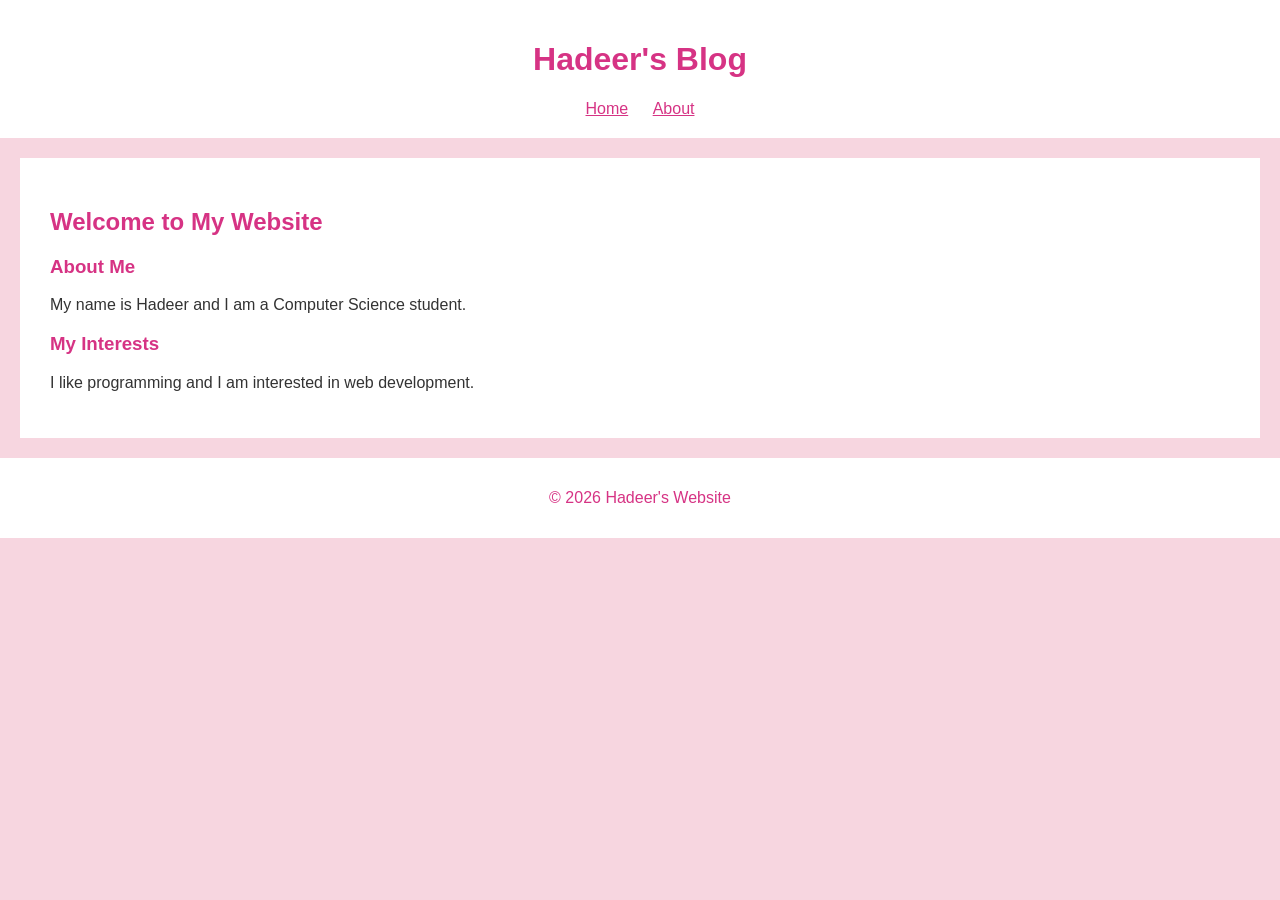
==== index.html @ 4305da7f "Add files via upload" ====
<!DOCTYPE html>
<html lang="en">
<head>
    <meta charset="UTF-8">
    <meta name="viewport" content="width=device-width, initial-scale=1.0">
   <title>Hadeer's Website</title>
    <link rel="stylesheet" href="css/Stylesheet.css">
</head>
<body>
    <header>
     <h1>Hadeer's Blog</h1>
        <nav>
            <a href="index.html">Home</a>
            <a href="about.html">About</a>
        </nav>
    </header>
    <main>
        <section>
           <h2>Welcome to My Website</h2>

<article>
    <h3>About Me</h3>
    <p>My name is Hadeer and I am a Computer Science student.</p>
</article>

<article>
    <h3>My Interests</h3>
    <p>I like programming and I am interested in web development.</p>
</article>
        </section>
    </main>
    <footer>
       <p>&copy; 2026 Hadeer's Website</p>
    </footer>
</body>
</html>
---- css/Stylesheet.css ----
body {
    background-color: #f7d6e0;
    color: #333;
    font-family: Arial;
    margin: 0;
}

header {
    background-color: white;
    padding: 20px;
    text-align: center;
}

h1 {
    color: #d63384;
}

nav a {
    color: #d63384;
    margin: 10px;
}

nav a:hover {
    color: #a61e5c;
}

main {
    background-color: white;
    padding: 30px;
    margin: 20px;
}

h2, h3 {
    color: #d63384;
}

table {
    width: 100%;
    margin-top: 20px;
}

th, td {
    border: 1px solid #d63384;
    padding: 10px;
}

button {
    background-color: #d63384;
    color: white;
    padding: 10px;
    border: none;
}

footer {
    background-color: white;
    color: #d63384;
    text-align: center;
    padding: 15px;
}
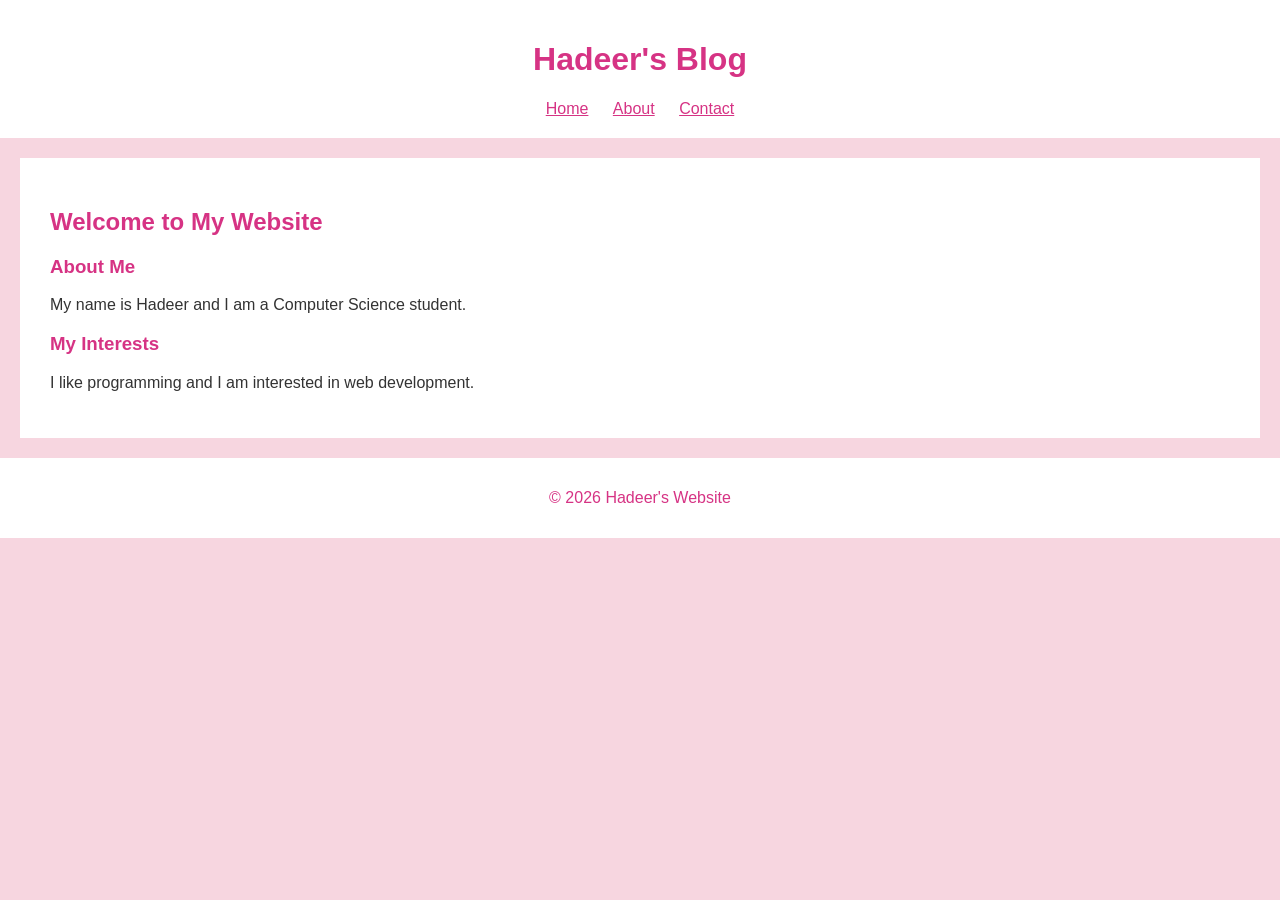
==== commit 4d8a4423: "Add contact link to navigation in index.html Added a contact link to the navigation menu." ====
--- a/index.html
+++ b/index.html
@@ -11,9 +11,10 @@
     <header>
      <h1>Hadeer's Blog</h1>
         <nav>
-            <a href="index.html">Home</a>
-            <a href="about.html">About</a>
-        </nav>
+    <a href="index.html">Home</a>
+    <a href="about.html">About</a>
+    <a href="contact.html">Contact</a>
+</nav>
     </header>
     <main>
         <section>
